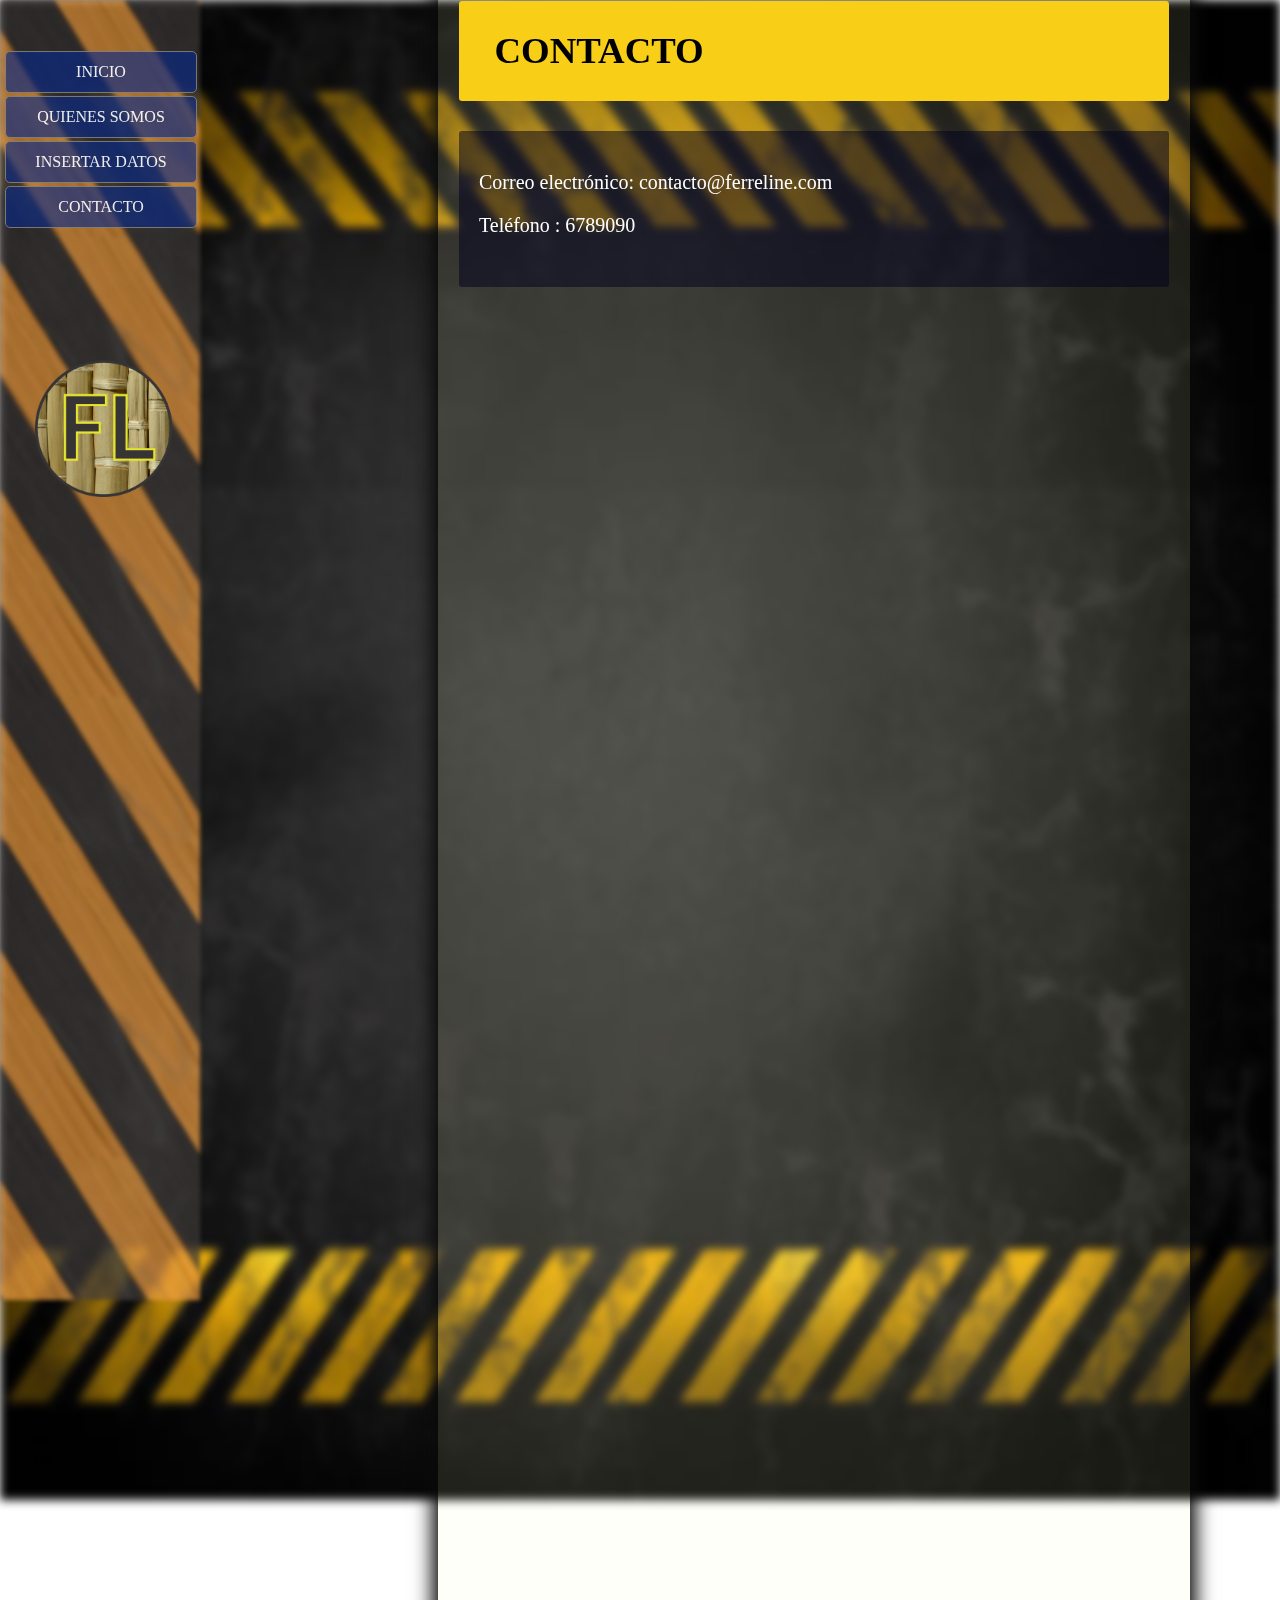
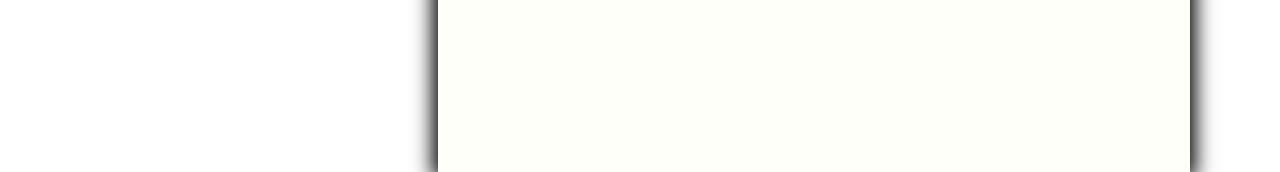
==== contacto/index.html @ cb588ebe "Se modificaron css y ventanas emergentess" ====
<!DOCTYPE html>
<html lang="es">
<head>
	<title>Contacto</title>
	<meta charset="utf-8">
	<link rel="stylesheet" type="text/css" href="../css/estilos.css">
</head>
<body>
<div class="fondo">
</div>
<div id="menu">
<div id="fblur">
		
</div>
	<div id="header">
		<ul class="nav">
			<li style="margin-bottom: 2px;"><a href="../index.html">INICIO</a></li>
			<li style="margin-bottom: 2px;"><a href="../quienes-somos/index.html">QUIENES SOMOS</a>
				<ul>
					<li><a href="../quienes-somos/index.html#og">OBJETIVOS GENERALES</a></li>
					<li><a href="../quienes-somos/index.html#oe">OBJETIVOS ESPECIFICOS</a></li>
					<li><a href="../quienes-somos/index.html#mi">MISÍON</a></li>
					<li><a href="../quienes-somos/index.html#vi">VISIÓN</a></li>
				</ul>
			</li>
			<li style="margin-bottom: 2px;"><a href="../">INSERTAR DATOS</a>
				<ul>
					<li><a href="../almacen.html" onclick="abrirpopup('../almacen.html')">ALMACEN</a></li>
					<li><a href="../cliente.html" onclick="abrirpopup('../cliente.html')">CLIENTE</a></li>
					<li><a href="../director.html" onclick="abrirpopup('../director.html')">DIRECTOR</a></li>
					<li><a href="../empleado.html" onclick="abrirpopup('../empleado.html')">EMPLEADO</a></li>
					<li><a href="../jefe.html" onclick="abrirpopup('../jefe.html')">JEFE</a></li>
					<li><a href="../mensajero.html" onclick="abrirpopup('../mensajero.html')">MENSAJERO</a></li>
					<li><a href="../mensajero_vehiculo.html" onclick="abrirpopup('../mensajero_vehiculo.html')">MENSAJERO-VEHICULO</a></li>
					<li><a href="../pedido.html" onclick="abrirpopup('../pedido.html')">PEDIDO</a></li>
					<li><a href="../producto.html" onclick="abrirpopup('../producto.html')">PRODUCTO</a></li>
					<li><a href="../sede.html" onclick="abrirpopup('../sede.html')">SEDE</a></li>
					</ul>
			</li>
			<li style="margin-bottom: 2px;"><a href="index.html">CONTACTO</a>
				<ul>
					<li><a href="index.html">DATOS</a></li>
				</ul>
			</li>
		</ul>
		</div>
		<div id="logo">
			<img src="../imagenes/logoicon.png" width="130%">
		</div>
</div>
<div class="contenedor" style="height: 1770px; width: 750px;margin-right: 90px;">
	<div class="encabezado" style="width: 710px;"><h2 id="og">CONTACTO</h2></div>
	<div class="cuerpo" style="width: 710px;">
		<p>Correo electrónico: contacto@ferreline.com</p> 
		<p>Teléfono : 6789090</p>	
	</div>
</div>
</body>
</html>
---- css/estilos.css ----
/*
Los textos deben tener las clases texto y text1
Los botones enviar y borrar deben llevar la clase boton-enviar
A los textarea no se les coloca clase
Los selectores llevan las clases selector y texto
 */
.texto{
  height: 30px;
  border-style: none;
  border-radius: 3px;
  font-family: Century Gothic;
  padding: 0px 5px 0px 5px;
  font-size: 15px;
  margin: 5px;
  float: right;
  margin-right: 5%;
  margin-bottom: 30px;
}
.texto:hover{
  transition: 0.2s;
  border-style: none;
  border-color: blue;
  background-color: rgb(201, 254, 252);
  border: 1px solid;
  border-color: rgb(186, 254, 254);
}
.texto:focus{
  outline: 0px;
  border: 2px solid;
  border-color: rgb(96, 133, 145);
  background-color: rgb(220, 254, 254);
}
label{
  width: 40%;
  color: white;
  float: left;
  font-style: italic;
  font-size: 20px;
  height: 30px;
  text-align: right;
  margin-top: 5px;
  padding-top: 5px;
  margin-bottom: 24px;
}
p{
  color: white;
  font-family: Century Gothic;
  font-size: 20px;
  margin-left: 20px;
  margin-right: 20px;
}
.text1{
  width: 40%;
}
.selector{
  width: 42%;
}
.selector:hover{
  transition: 0.2s;
  height: 33px;
  width: 42.5%;
}
.encabezado{
  height: 100px;
  background-color: rgb(248, 207, 22);
}
.cuerpo, .encabezado{
  z-index: -1;
  width: 450px;
  margin: 0px auto 30px auto;
  border-radius: 3px;
}
.cuerpo{
  padding-top: 20px;
  background-color: rgba(0, 0, 30,0.5);
  padding-bottom: 30px;
}
h1{
  margin: 0px 0px 0px 5%;
  padding-top: 4%;
  padding-bottom: 4%;
  float: left;
  font-family: Nirmala UI;
  font-size: 250%;
}
h2{
  margin: 0px 0px 0px 5%;
  padding-top: 4%;
  padding-bottom: 4%;
  float: left;
  font-family: Nirmala UI;
  font-size: 230%;
}
.contenedor{
  width: 480px;
  background-color: rgba(255,255,200,0.1);
  padding: 1px;
  position: relative;
  float: right;
  margin-right: 20%;
  box-shadow: 0px 0px 18px 6px rgba(10,10,10,1);
}
.fondo{
  position: fixed;
  left: 0;
  right: 0;
  width: 100%;
  height: 1500px;
  z-index: -1;
  background-image: url('../imagenes/fondo1.jpg');
  background-size: 100% 100%;
  filter: blur(5px);
}
body{
  margin: 0;
  z-index: 0;
}
.boton-enviar{
  border-style: none;
  position: relative;
  height: 42px;
  background-color: rgba(0,0,0,0);
  background-size: contain;
  margin: 30px 0px 0px 0px;
  background-position: center center;
  background-repeat: no-repeat;
 }
 #enviar{
  background-image: url("../imagenes/enviar.png");
  border-radius: 25px;
  width: 39%;
  left: 30.5%;
 }
 #borrar{
  background-image: url("../imagenes/borrar.png");
  width: 17%;
  left: 42.5%;
  border-radius: 5px;
 }
.boton-enviar:hover{
  transition: 0.2s;
  background-color: rgba(255,255,255,0.4);
  cursor: pointer;
  cursor: hand;
}
.imagen-logo-form{
  float: right;
  margin: 10px 0px 0px 0px;
}
.boton-enviar > #env{
  width: 100%;
}
.boton-enviar > #borrar{
  width: 30%;
}
button:focus{
  outline: 0px;
}
.imagen-logo-form:hover{
  cursor: pointer;
  cursor: hand;
}
h1:hover{
  transition: 0.2s;
  color: rgb(30,30,30);
}
label:hover{
  transition: 0.2s;
  color: rgb(220,220,220);
}
textarea{
  position: relative;
  max-width: 40%;
  min-width: 40%;
  min-height: 30px;
  height: 30px;
  max-height: 80px;
  border-style: none;
  border-radius: 3px;
  font-family: Century Gothic;
  padding: 0px 5px 0px 5px;
  font-size: 15px;
  margin: 5px;
  float: right;
  margin-right: 5%;
  margin-bottom: 30px;
}
textarea:hover{
  transition: 0.2s;
  border-style: none;
  border-color: blue;
  background-color: rgb(201, 254, 252);
  border: 1px solid;
  border-color: rgb(186, 254, 254);
}

#menu
{
  position: fixed;
  z-index: 9999;
  margin:0;
  width:200px;
  height:800px;
}
#fblur{
	width: 200px;
	height: 1300px;
	opacity: 0.7;
	position: absolute;
	background-image: url("../imagenes/menu.jpg");
	filter: blur(2px);
  background-size: 100% 100%;
	z-index: -1;
}
#logo
{
  margin: 10px 0px 10px 35px;
  width:160px;
  height: 160px;
  margin-top: 150px;
  float: left;
}

#header
{
  margin:0;
  margin-top: 50px;
  width:190px;
  height: 160px;
  float: left;
}

ul
{
  margin: 0px 0px 0px 5px;
  padding: 0px;
  list-style: none;
}

.nav > li
{
  float:left;
}
.nav li
{
  width: 190px;
  height: 40px;
  background-color: rgba(8,41,138,0.7);
  opacity: 0.9;
  line-height: 40px;
  text-align: center;
  font-size: 100%;
  border-radius: 5px;
  margin: 1px 0px 1px 0px;
  border: 1px solid gray;
}

.nav li a
{
  text-decoration: none;
  color: white;
  display: block;
}
.consultar_producto
{
  text-decoration: none;
  color: white;
  display: block;
}

.nav li a:hover
{
  transition: all 0.3s;
  background-color: rgba(231, 185, 200,0.2);
}

.nav li ul 
{
  display: none;
  position: relative;
  right:-185px;
  top:-42px;
}

.nav li:hover > ul
{
  display: block;
}
#masinfor{
  margin-top: 90px;
  background-image: url("../imagenes/masinfo.png");
  background-size: contain;
  width: 80%;
  margin-left: 10%;
}
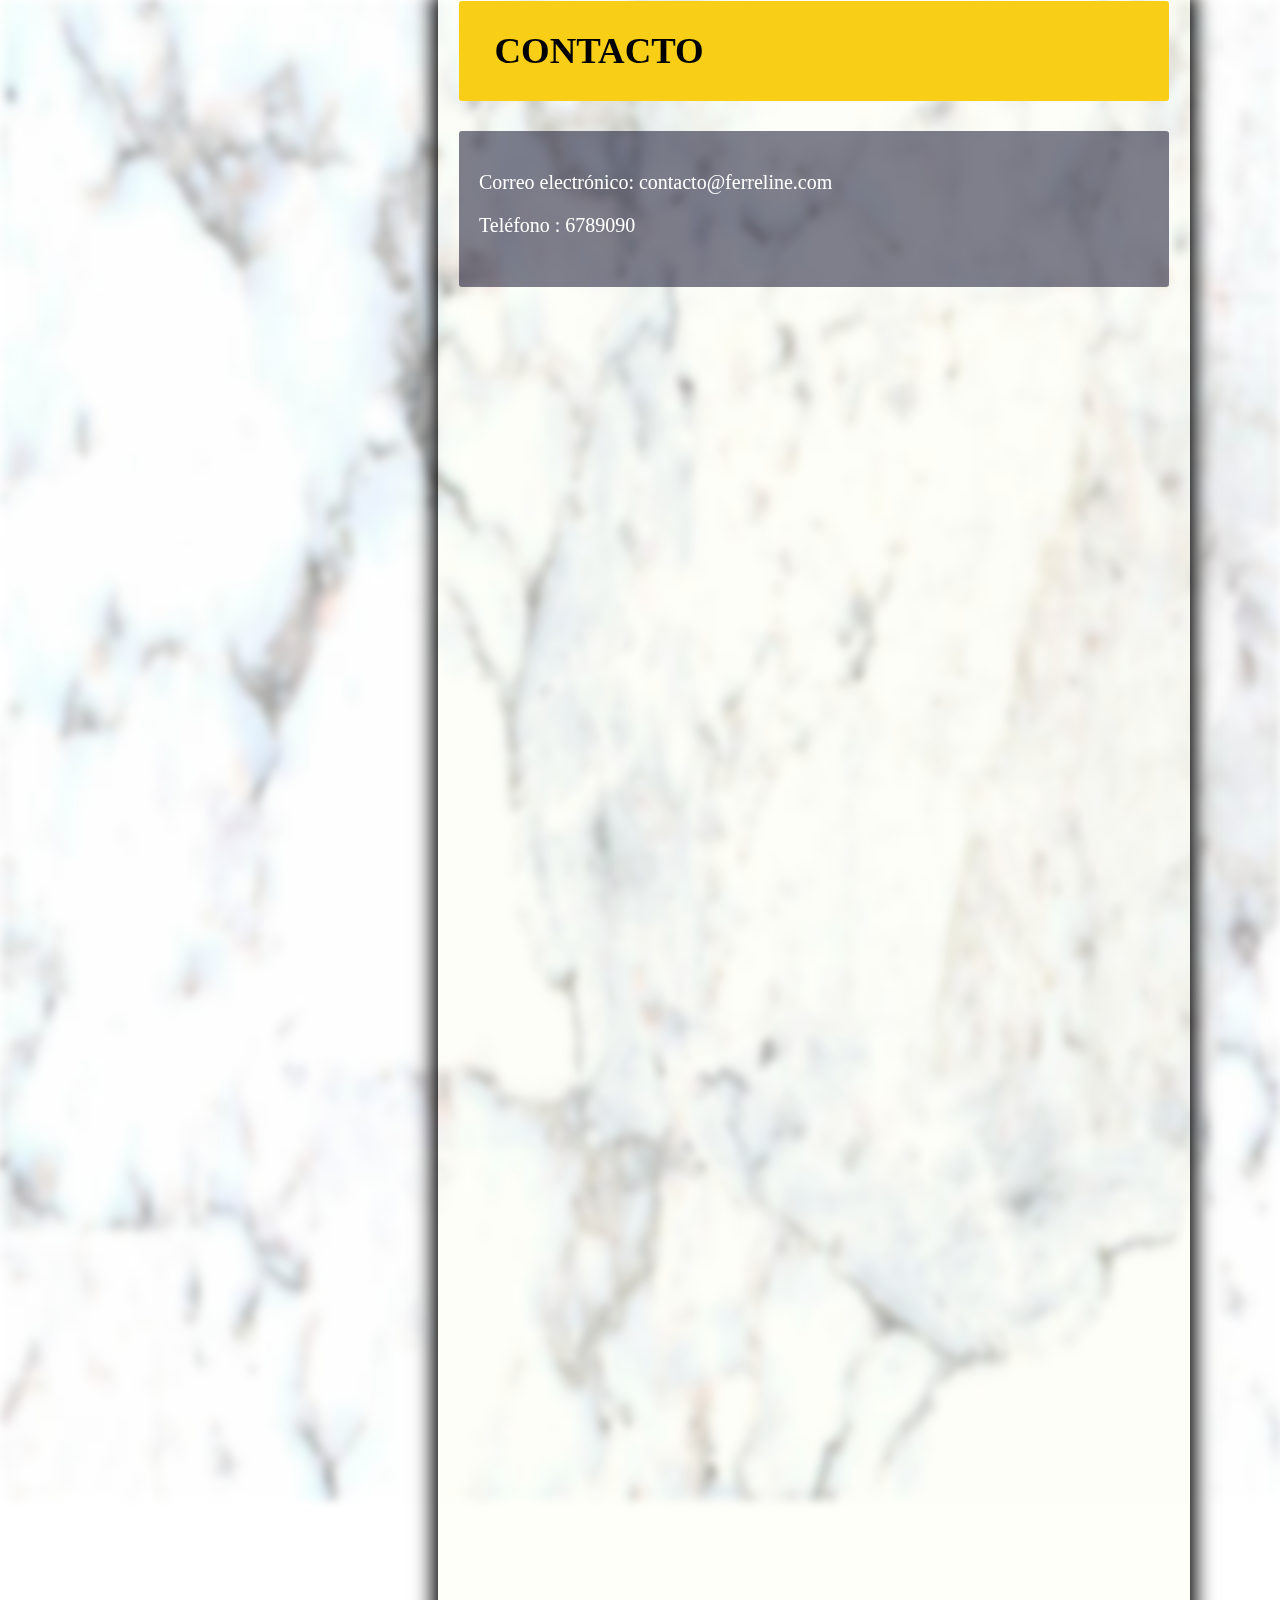
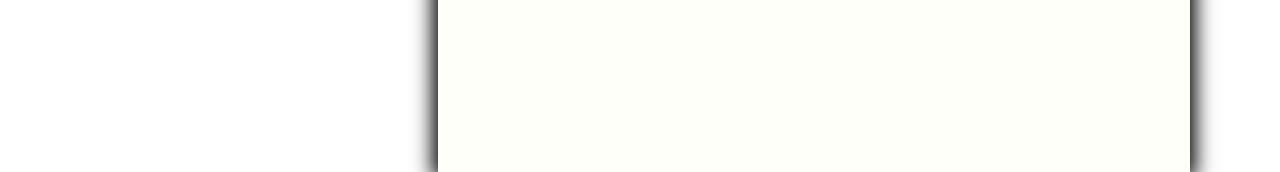
==== commit 62908f70: "Footer" ====
--- a/contacto/index.html
+++ b/contacto/index.html
@@ -1,59 +1,20 @@
-<!DOCTYPE html>
-<html lang="es">
-<head>
-	<title>Contacto</title>
-	<meta charset="utf-8">
-	<link rel="stylesheet" type="text/css" href="../css/estilos.css">
-</head>
-<body>
-<div class="fondo">
-</div>
-<div id="menu">
-<div id="fblur">
-		
-</div>
-	<div id="header">
-		<ul class="nav">
-			<li style="margin-bottom: 2px;"><a href="../index.html">INICIO</a></li>
-			<li style="margin-bottom: 2px;"><a href="../quienes-somos/index.html">QUIENES SOMOS</a>
-				<ul>
-					<li><a href="../quienes-somos/index.html#og">OBJETIVOS GENERALES</a></li>
-					<li><a href="../quienes-somos/index.html#oe">OBJETIVOS ESPECIFICOS</a></li>
-					<li><a href="../quienes-somos/index.html#mi">MISÍON</a></li>
-					<li><a href="../quienes-somos/index.html#vi">VISIÓN</a></li>
-				</ul>
-			</li>
-			<li style="margin-bottom: 2px;"><a href="../">INSERTAR DATOS</a>
-				<ul>
-					<li><a href="../almacen.html" onclick="abrirpopup('../almacen.html')">ALMACEN</a></li>
-					<li><a href="../cliente.html" onclick="abrirpopup('../cliente.html')">CLIENTE</a></li>
-					<li><a href="../director.html" onclick="abrirpopup('../director.html')">DIRECTOR</a></li>
-					<li><a href="../empleado.html" onclick="abrirpopup('../empleado.html')">EMPLEADO</a></li>
-					<li><a href="../jefe.html" onclick="abrirpopup('../jefe.html')">JEFE</a></li>
-					<li><a href="../mensajero.html" onclick="abrirpopup('../mensajero.html')">MENSAJERO</a></li>
-					<li><a href="../mensajero_vehiculo.html" onclick="abrirpopup('../mensajero_vehiculo.html')">MENSAJERO-VEHICULO</a></li>
-					<li><a href="../pedido.html" onclick="abrirpopup('../pedido.html')">PEDIDO</a></li>
-					<li><a href="../producto.html" onclick="abrirpopup('../producto.html')">PRODUCTO</a></li>
-					<li><a href="../sede.html" onclick="abrirpopup('../sede.html')">SEDE</a></li>
-					</ul>
-			</li>
-			<li style="margin-bottom: 2px;"><a href="index.html">CONTACTO</a>
-				<ul>
-					<li><a href="index.html">DATOS</a></li>
-				</ul>
-			</li>
-		</ul>
-		</div>
-		<div id="logo">
-			<img src="../imagenes/logoicon.png" width="130%">
-		</div>
-</div>
-<div class="contenedor" style="height: 1770px; width: 750px;margin-right: 90px;">
-	<div class="encabezado" style="width: 710px;"><h2 id="og">CONTACTO</h2></div>
-	<div class="cuerpo" style="width: 710px;">
-		<p>Correo electrónico: contacto@ferreline.com</p> 
-		<p>Teléfono : 6789090</p>	
-	</div>
-</div>
-</body>
+<!DOCTYPE html>
+<html lang="es">
+<head>
+	<title>Contacto</title>
+	<meta charset="utf-8">
+	<link rel="stylesheet" type="text/css" href="../css/estilos.css">
+</head>
+<body>
+<div class="fondo">
+</div>
+
+<div class="contenedor" style="height: 1770px; width: 750px;margin-right: 90px;">
+	<div class="encabezado" style="width: 710px;"><h2 id="og">CONTACTO</h2></div>
+	<div class="cuerpo" style="width: 710px;">
+		<p>Correo electrónico: contacto@ferreline.com</p> 
+		<p>Teléfono : 6789090</p>	
+	</div>
+</div>
+</body>
 </html>--- a/css/estilos.css
+++ b/css/estilos.css
@@ -1,295 +1,311 @@
-/*
-Los textos deben tener las clases texto y text1
-Los botones enviar y borrar deben llevar la clase boton-enviar
-A los textarea no se les coloca clase
-Los selectores llevan las clases selector y texto
- */
-.texto{
-  height: 30px;
-  border-style: none;
-  border-radius: 3px;
-  font-family: Century Gothic;
-  padding: 0px 5px 0px 5px;
-  font-size: 15px;
-  margin: 5px;
-  float: right;
-  margin-right: 5%;
-  margin-bottom: 30px;
-}
-.texto:hover{
-  transition: 0.2s;
-  border-style: none;
-  border-color: blue;
-  background-color: rgb(201, 254, 252);
-  border: 1px solid;
-  border-color: rgb(186, 254, 254);
-}
-.texto:focus{
-  outline: 0px;
-  border: 2px solid;
-  border-color: rgb(96, 133, 145);
-  background-color: rgb(220, 254, 254);
-}
-label{
-  width: 40%;
-  color: white;
-  float: left;
-  font-style: italic;
-  font-size: 20px;
-  height: 30px;
-  text-align: right;
-  margin-top: 5px;
-  padding-top: 5px;
-  margin-bottom: 24px;
-}
-p{
-  color: white;
-  font-family: Century Gothic;
-  font-size: 20px;
-  margin-left: 20px;
-  margin-right: 20px;
-}
-.text1{
-  width: 40%;
-}
-.selector{
-  width: 42%;
-}
-.selector:hover{
-  transition: 0.2s;
-  height: 33px;
-  width: 42.5%;
-}
-.encabezado{
-  height: 100px;
-  background-color: rgb(248, 207, 22);
-}
-.cuerpo, .encabezado{
-  z-index: -1;
-  width: 450px;
-  margin: 0px auto 30px auto;
-  border-radius: 3px;
-}
-.cuerpo{
-  padding-top: 20px;
-  background-color: rgba(0, 0, 30,0.5);
-  padding-bottom: 30px;
-}
-h1{
-  margin: 0px 0px 0px 5%;
-  padding-top: 4%;
-  padding-bottom: 4%;
-  float: left;
-  font-family: Nirmala UI;
-  font-size: 250%;
-}
-h2{
-  margin: 0px 0px 0px 5%;
-  padding-top: 4%;
-  padding-bottom: 4%;
-  float: left;
-  font-family: Nirmala UI;
-  font-size: 230%;
-}
-.contenedor{
-  width: 480px;
-  background-color: rgba(255,255,200,0.1);
-  padding: 1px;
-  position: relative;
-  float: right;
-  margin-right: 20%;
-  box-shadow: 0px 0px 18px 6px rgba(10,10,10,1);
-}
-.fondo{
-  position: fixed;
-  left: 0;
-  right: 0;
-  width: 100%;
-  height: 1500px;
-  z-index: -1;
-  background-image: url('../imagenes/fondo1.jpg');
-  background-size: 100% 100%;
-  filter: blur(5px);
-}
-body{
-  margin: 0;
-  z-index: 0;
-}
-.boton-enviar{
-  border-style: none;
-  position: relative;
-  height: 42px;
-  background-color: rgba(0,0,0,0);
-  background-size: contain;
-  margin: 30px 0px 0px 0px;
-  background-position: center center;
-  background-repeat: no-repeat;
- }
- #enviar{
-  background-image: url("../imagenes/enviar.png");
-  border-radius: 25px;
-  width: 39%;
-  left: 30.5%;
- }
- #borrar{
-  background-image: url("../imagenes/borrar.png");
-  width: 17%;
-  left: 42.5%;
-  border-radius: 5px;
- }
-.boton-enviar:hover{
-  transition: 0.2s;
-  background-color: rgba(255,255,255,0.4);
-  cursor: pointer;
-  cursor: hand;
-}
-.imagen-logo-form{
-  float: right;
-  margin: 10px 0px 0px 0px;
-}
-.boton-enviar > #env{
-  width: 100%;
-}
-.boton-enviar > #borrar{
-  width: 30%;
-}
-button:focus{
-  outline: 0px;
-}
-.imagen-logo-form:hover{
-  cursor: pointer;
-  cursor: hand;
-}
-h1:hover{
-  transition: 0.2s;
-  color: rgb(30,30,30);
-}
-label:hover{
-  transition: 0.2s;
-  color: rgb(220,220,220);
-}
-textarea{
-  position: relative;
-  max-width: 40%;
-  min-width: 40%;
-  min-height: 30px;
-  height: 30px;
-  max-height: 80px;
-  border-style: none;
-  border-radius: 3px;
-  font-family: Century Gothic;
-  padding: 0px 5px 0px 5px;
-  font-size: 15px;
-  margin: 5px;
-  float: right;
-  margin-right: 5%;
-  margin-bottom: 30px;
-}
-textarea:hover{
-  transition: 0.2s;
-  border-style: none;
-  border-color: blue;
-  background-color: rgb(201, 254, 252);
-  border: 1px solid;
-  border-color: rgb(186, 254, 254);
-}
-
-#menu
-{
-  position: fixed;
-  z-index: 9999;
-  margin:0;
-  width:200px;
-  height:800px;
-}
-#fblur{
-	width: 200px;
-	height: 1300px;
-	opacity: 0.7;
-	position: absolute;
-	background-image: url("../imagenes/menu.jpg");
-	filter: blur(2px);
-  background-size: 100% 100%;
-	z-index: -1;
-}
-#logo
-{
-  margin: 10px 0px 10px 35px;
-  width:160px;
-  height: 160px;
-  margin-top: 150px;
-  float: left;
-}
-
-#header
-{
-  margin:0;
-  margin-top: 50px;
-  width:190px;
-  height: 160px;
-  float: left;
-}
-
-ul
-{
-  margin: 0px 0px 0px 5px;
-  padding: 0px;
-  list-style: none;
-}
-
-.nav > li
-{
-  float:left;
-}
-.nav li
-{
-  width: 190px;
-  height: 40px;
-  background-color: rgba(8,41,138,0.7);
-  opacity: 0.9;
-  line-height: 40px;
-  text-align: center;
-  font-size: 100%;
-  border-radius: 5px;
-  margin: 1px 0px 1px 0px;
-  border: 1px solid gray;
-}
-
-.nav li a
-{
-  text-decoration: none;
-  color: white;
-  display: block;
-}
-.consultar_producto
-{
-  text-decoration: none;
-  color: white;
-  display: block;
-}
-
-.nav li a:hover
-{
-  transition: all 0.3s;
-  background-color: rgba(231, 185, 200,0.2);
-}
-
-.nav li ul 
-{
-  display: none;
-  position: relative;
-  right:-185px;
-  top:-42px;
-}
-
-.nav li:hover > ul
-{
-  display: block;
-}
-#masinfor{
-  margin-top: 90px;
-  background-image: url("../imagenes/masinfo.png");
-  background-size: contain;
-  width: 80%;
-  margin-left: 10%;
+/*
+Los textos deben tener las clases texto y text1
+Los botones enviar y borrar deben llevar la clase boton-enviar
+A los textarea no se les coloca clase
+Los selectores llevan las clases selector y texto
+ */
+.texto{
+  height: 30px;
+  border-style: none;
+  border-radius: 3px;
+  font-family: Century Gothic;
+  padding: 0px 5px 0px 5px;
+  font-size: 15px;
+  margin: 5px;
+  float: right;
+  margin-right: 5%;
+  margin-bottom: 30px;
+}
+.texto:hover{
+  transition: 0.2s;
+  border-style: none;
+  border-color: blue;
+  background-color: rgb(201, 254, 252);
+  border: 1px solid;
+  border-color: rgb(186, 254, 254);
+}
+.texto:focus{
+  outline: 0px;
+  border: 2px solid;
+  border-color: rgb(96, 133, 145);
+  background-color: rgb(220, 254, 254);
+}
+label{
+  width: 40%;
+  color: white;
+  float: left;
+  font-style: italic;
+  font-size: 20px;
+  height: 30px;
+  text-align: right;
+  margin-top: 5px;
+  padding-top: 5px;
+  margin-bottom: 24px;
+}
+p{
+  color: white;
+  font-family: Century Gothic;
+  font-size: 20px;
+  margin-left: 20px;
+  margin-right: 20px;
+}
+.text1{
+  width: 40%;
+}
+.selector{
+  width: 42%;
+}
+.selector:hover{
+  transition: 0.2s;
+  height: 33px;
+  width: 42.5%;
+}
+.encabezado{
+  height: 100px;
+  background-color: rgb(248, 207, 22);
+}
+.cuerpo, .encabezado{
+  z-index: -1;
+  width: 90%;
+  margin: 0px auto 30px auto;
+  border-radius: 3px;
+}
+.cuerpo{
+  padding-top: 20px;
+  background-color: rgba(0, 0, 30,0.5);
+  padding-bottom: 30px;
+}
+h1{
+  margin: 0px 0px 0px 5%;
+  padding-top: 4%;
+  padding-bottom: 4%;
+  float: left;
+  font-family: Nirmala UI;
+  font-size: 250%;
+}
+h2{
+  margin: 0px 0px 0px 5%;
+  padding-top: 4%;
+  padding-bottom: 4%;
+  text-align: center;
+  float: left;
+  font-family: Nirmala UI;
+  font-size: 230%;
+}
+.contenedor{
+  background-color: rgba(255,255,200,0.1);
+  padding: 1px;
+  position: relative;
+  margin: auto;
+  box-shadow: 0px 0px 18px 6px rgba(10,10,10,1);
+}
+@media only screen and (min-width: 900px){
+  .contenedor{
+    width: 40%;
+  }
+}
+@media only screen and (min-width: 700px) and (max-width: 899px){
+  .contenedor{
+    width: 70%;
+    margin-top: 50px;
+  }
+}
+@media only screen and (max-width: 700px){
+  .contenedor{
+    width: 100%;
+    margin-top: 20px;
+  }
+}
+.fondo{
+  position: fixed;
+  left: 0;
+  right: 0;
+  width: 100%;
+  height: 1500px;
+  z-index: -1;
+  background-image: url('../imagenes/fondo1.jpg');
+  background-size: 100% 100%;
+  filter: blur(5px);
+}
+body{
+  margin: 0;
+  z-index: 0;
+}
+.boton-enviar{
+  border-style: none;
+  position: relative;
+  height: 42px;
+  background-color: rgba(0,0,0,0);
+  background-size: contain;
+  margin: 30px 0px 0px 0px;
+  background-position: center center;
+  background-repeat: no-repeat;
+ }
+ #enviar{
+  background-image: url("../imagenes/enviar.png");
+  border-radius: 25px;
+  width: 39%;
+  left: 30.5%;
+ }
+ #borrar{
+  background-image: url("../imagenes/borrar.png");
+  width: 17%;
+  left: 42.5%;
+  border-radius: 5px;
+ }
+.boton-enviar:hover{
+  transition: 0.2s;
+  background-color: rgba(255,255,255,0.4);
+  cursor: pointer;
+  cursor: hand;
+}
+.imagen-logo-form{
+  float: right;
+  margin: 10px 0px 0px 0px;
+}
+.boton-enviar > #env{
+  width: 100%;
+}
+.boton-enviar > #borrar{
+  width: 30%;
+}
+button:focus{
+  outline: 0px;
+}
+.imagen-logo-form:hover{
+  cursor: pointer;
+  cursor: hand;
+}
+h1:hover{
+  transition: 0.2s;
+  color: rgb(30,30,30);
+}
+label:hover{
+  transition: 0.2s;
+  color: rgb(220,220,220);
+}
+textarea{
+  position: relative;
+  max-width: 40%;
+  min-width: 40%;
+  min-height: 30px;
+  height: 30px;
+  max-height: 80px;
+  border-style: none;
+  border-radius: 3px;
+  font-family: Century Gothic;
+  padding: 0px 5px 0px 5px;
+  font-size: 15px;
+  margin: 5px;
+  float: right;
+  margin-right: 5%;
+  margin-bottom: 30px;
+}
+textarea:hover{
+  transition: 0.2s;
+  border-style: none;
+  border-color: blue;
+  background-color: rgb(201, 254, 252);
+  border: 1px solid;
+  border-color: rgb(186, 254, 254);
+}
+
+#menu
+{
+  position: fixed;
+  z-index: 9999;
+  margin:0;
+  width:200px;
+  height:800px;
+}
+#fblur{
+	width: 200px;
+	height: 1300px;
+	opacity: 0.7;
+	position: absolute;
+	background-image: url("../imagenes/menu.jpg");
+	filter: blur(2px);
+  background-size: 100% 100%;
+	z-index: -1;
+}
+#logo
+{
+  margin: 10px 0px 10px 35px;
+  width:160px;
+  height: 160px;
+  margin-top: 150px;
+  float: left;
+}
+
+#header
+{
+  margin:0;
+  margin-top: 50px;
+  width:190px;
+  height: 160px;
+  float: left;
+}
+
+ul
+{
+  margin: 0px 0px 0px 5px;
+  padding: 0px;
+  list-style: none;
+}
+
+.nav > li
+{
+  float:left;
+}
+.nav li
+{
+  width: 190px;
+  height: 40px;
+  background-color: rgba(8,41,138,0.7);
+  opacity: 0.9;
+  line-height: 40px;
+  text-align: center;
+  font-size: 100%;
+  border-radius: 5px;
+  margin: 1px 0px 1px 0px;
+  border: 1px solid gray;
+}
+
+.nav li a
+{
+  text-decoration: none;
+  color: white;
+  display: block;
+}
+.consultar_producto
+{
+  text-decoration: none;
+  color: white;
+  display: block;
+}
+
+.nav li a:hover
+{
+  transition: all 0.3s;
+  background-color: rgba(231, 185, 200,0.2);
+}
+
+.nav li ul 
+{
+  display: none;
+  position: relative;
+  right:-185px;
+  top:-42px;
+}
+
+.nav li:hover > ul
+{
+  display: block;
+}
+#masinfor{
+  margin-top: 90px;
+  background-image: url("../imagenes/masinfo.png");
+  background-size: contain;
+  width: 80%;
+  margin-left: 10%;
 }